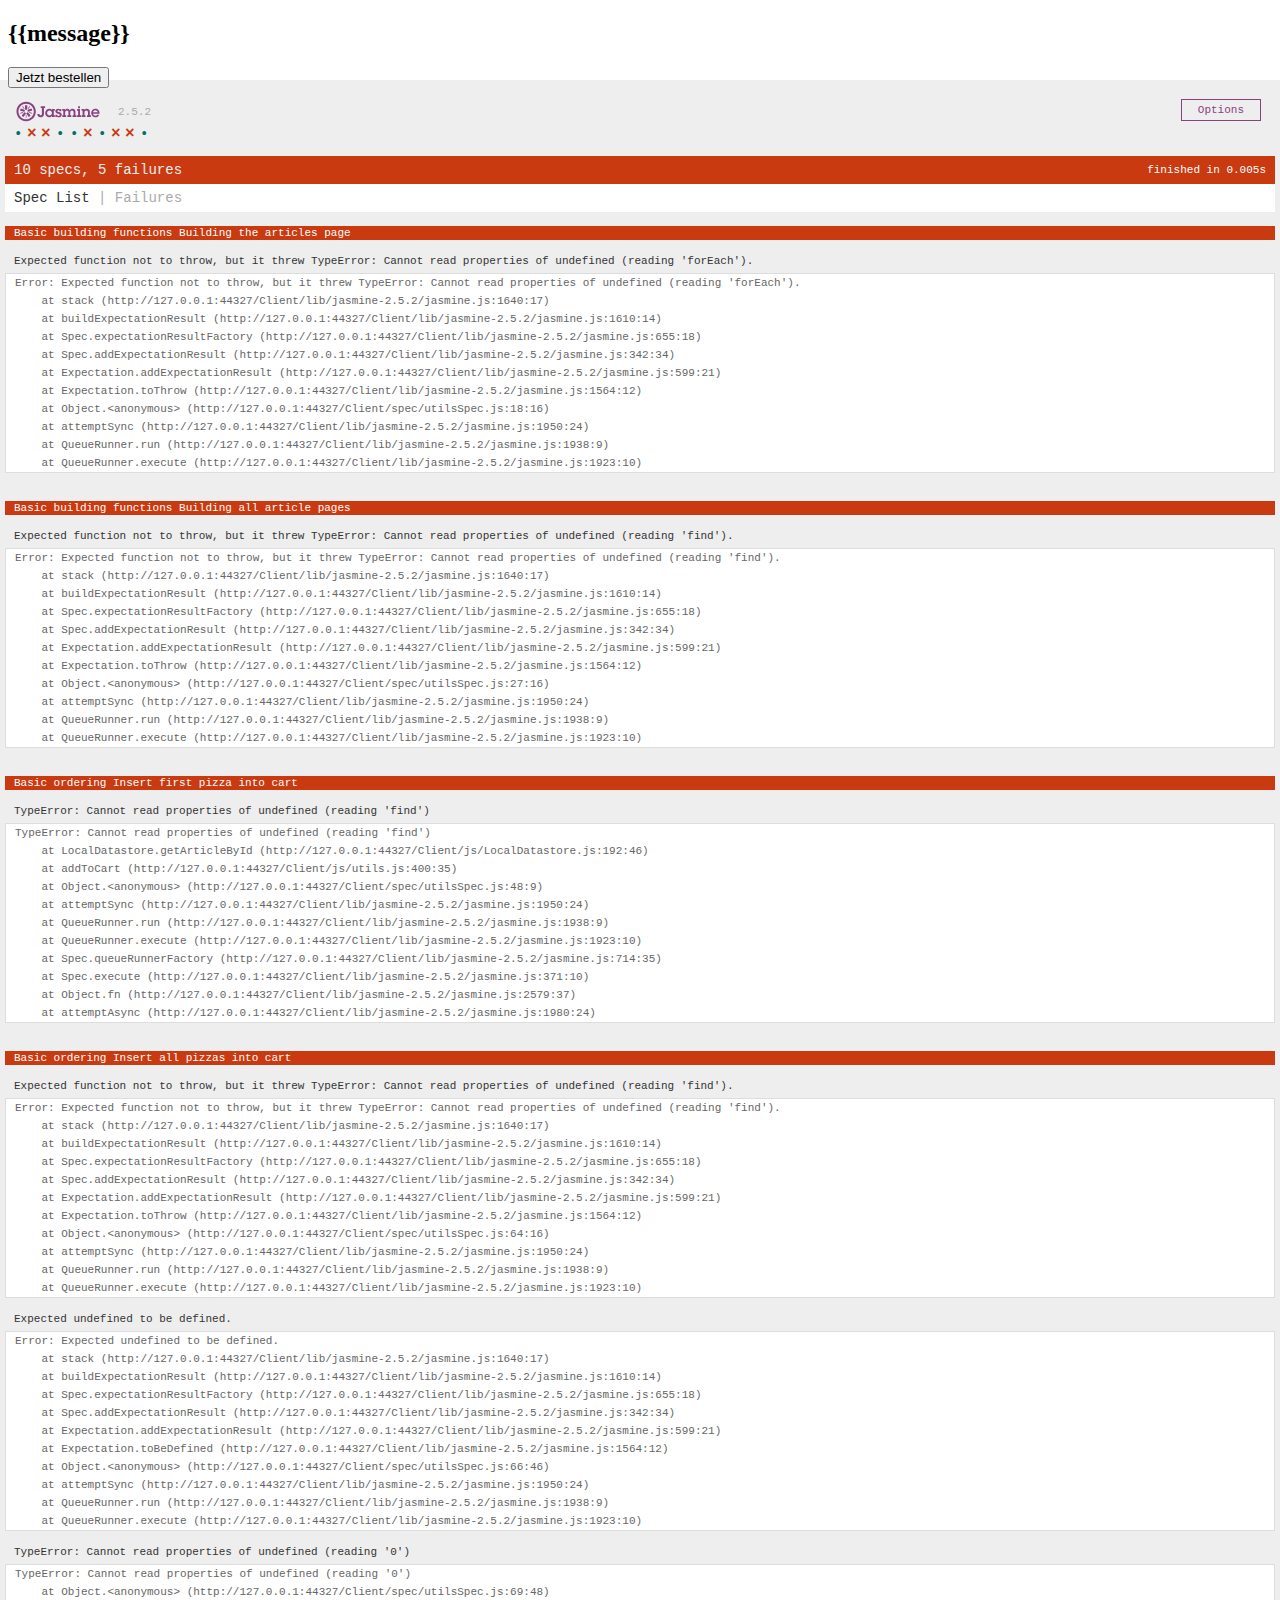
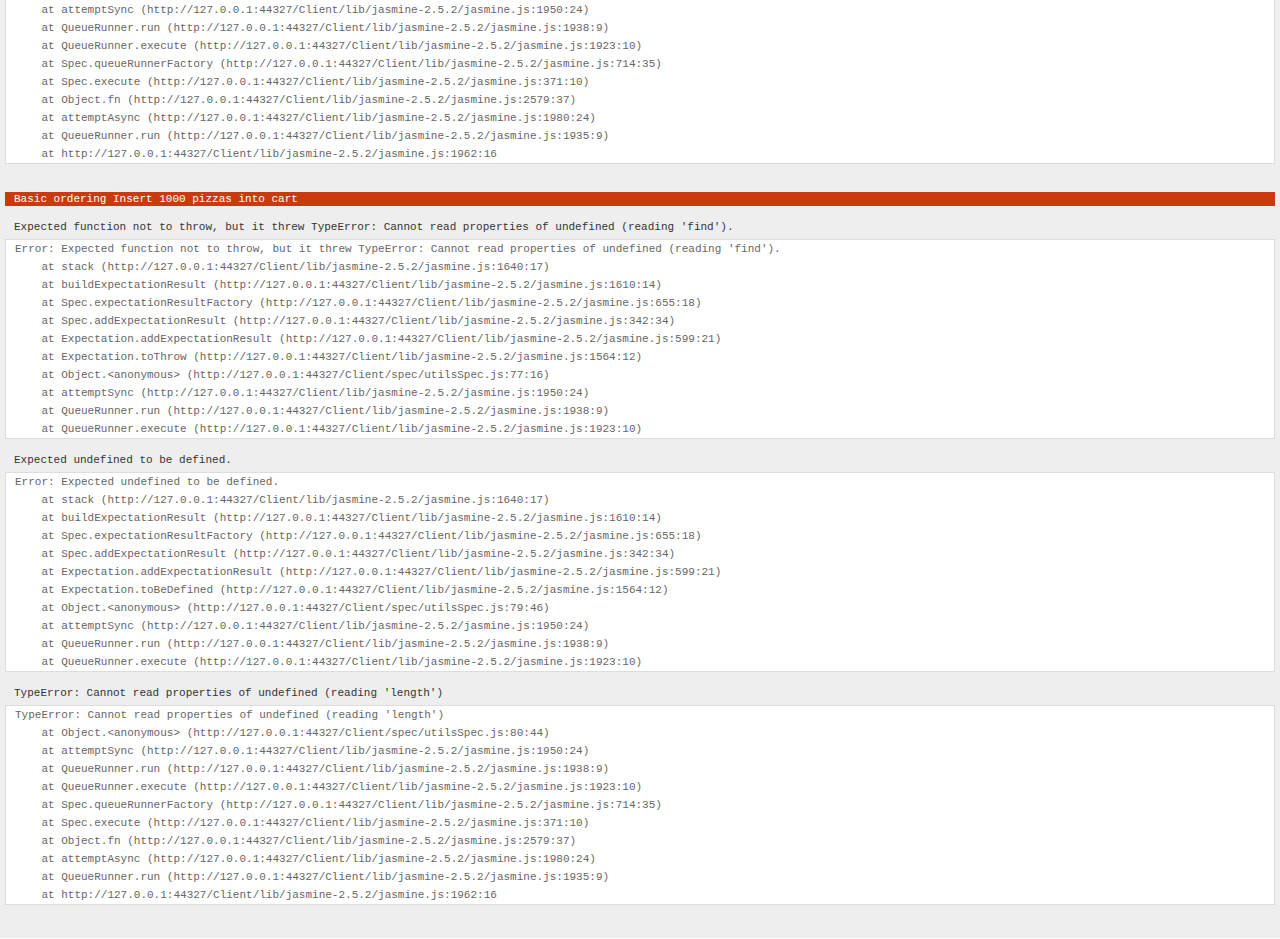
==== Client/SpecRunner.html @ a0f71fcd "Implemented the first JS unit tests for the very basic of things like screen building and cart actio" ====
<!DOCTYPE html>
<html>
<head>
    <meta charset="utf-8">
    <title>Jasmine Spec Runner v2.5.2</title>

    <link rel="shortcut icon" type="image/png" href="lib/jasmine-2.5.2/jasmine_favicon.png">
    <link rel="stylesheet" href="lib/jasmine-2.5.2/jasmine.css">

    <script src="lib/jasmine-2.5.2/jasmine.js"></script>
    <script src="lib/jasmine-2.5.2/jasmine-html.js"></script>
    <script src="lib/jasmine-2.5.2/boot.js"></script>

    <!-- include source files here... -->
    <script src="js/LocalDatastore.js"></script>
    <script src="js/notVue.js"></script>
    <script src="js/notVueInstructions.js"></script>
    <script src="js/utils.js"></script>

    <!-- include spec files here... -->
    <script src="spec/utilsSpec.js"></script>

</head>
<body>
<div class="bg">
    <div id="instruction">
        <label>
            <h2></h2>
        </label>
    </div>
    <article>
    </article>
</div>
<div id="flyoutMenu">
    <div id="warenkorb">
        <table id="shp-cart-content">
        </table>
    </div>
</div>
</body>
</html>
---- Client/lib/jasmine-2.5.2/jasmine.css ----
body { overflow-y: scroll; }

.jasmine_html-reporter { background-color: #eee; padding: 5px; margin: -8px; font-size: 11px; font-family: Monaco, "Lucida Console", monospace; line-height: 14px; color: #333; }
.jasmine_html-reporter a { text-decoration: none; }
.jasmine_html-reporter a:hover { text-decoration: underline; }
.jasmine_html-reporter p, .jasmine_html-reporter h1, .jasmine_html-reporter h2, .jasmine_html-reporter h3, .jasmine_html-reporter h4, .jasmine_html-reporter h5, .jasmine_html-reporter h6 { margin: 0; line-height: 14px; }
.jasmine_html-reporter .jasmine-banner, .jasmine_html-reporter .jasmine-symbol-summary, .jasmine_html-reporter .jasmine-summary, .jasmine_html-reporter .jasmine-result-message, .jasmine_html-reporter .jasmine-spec .jasmine-description, .jasmine_html-reporter .jasmine-spec-detail .jasmine-description, .jasmine_html-reporter .jasmine-alert .jasmine-bar, .jasmine_html-reporter .jasmine-stack-trace { padding-left: 9px; padding-right: 9px; }
.jasmine_html-reporter .jasmine-banner { position: relative; }
.jasmine_html-reporter .jasmine-banner .jasmine-title { background: url('[data-uri]') no-repeat; background: url('[data-uri]') no-repeat, none; -moz-background-size: 100%; -o-background-size: 100%; -webkit-background-size: 100%; background-size: 100%; display: block; float: left; width: 90px; height: 25px; }
.jasmine_html-reporter .jasmine-banner .jasmine-version { margin-left: 14px; position: relative; top: 6px; }
.jasmine_html-reporter #jasmine_content { position: fixed; right: 100%; }
.jasmine_html-reporter .jasmine-version { color: #aaa; }
.jasmine_html-reporter .jasmine-banner { margin-top: 14px; }
.jasmine_html-reporter .jasmine-duration { color: #fff; float: right; line-height: 28px; padding-right: 9px; }
.jasmine_html-reporter .jasmine-symbol-summary { overflow: hidden; *zoom: 1; margin: 14px 0; }
.jasmine_html-reporter .jasmine-symbol-summary li { display: inline-block; height: 10px; width: 14px; font-size: 16px; }
.jasmine_html-reporter .jasmine-symbol-summary li.jasmine-passed { font-size: 14px; }
.jasmine_html-reporter .jasmine-symbol-summary li.jasmine-passed:before { color: #007069; content: "\02022"; }
.jasmine_html-reporter .jasmine-symbol-summary li.jasmine-failed { line-height: 9px; }
.jasmine_html-reporter .jasmine-symbol-summary li.jasmine-failed:before { color: #ca3a11; content: "\d7"; font-weight: bold; margin-left: -1px; }
.jasmine_html-reporter .jasmine-symbol-summary li.jasmine-disabled { font-size: 14px; }
.jasmine_html-reporter .jasmine-symbol-summary li.jasmine-disabled:before { color: #bababa; content: "\02022"; }
.jasmine_html-reporter .jasmine-symbol-summary li.jasmine-pending { line-height: 17px; }
.jasmine_html-reporter .jasmine-symbol-summary li.jasmine-pending:before { color: #ba9d37; content: "*"; }
.jasmine_html-reporter .jasmine-symbol-summary li.jasmine-empty { font-size: 14px; }
.jasmine_html-reporter .jasmine-symbol-summary li.jasmine-empty:before { color: #ba9d37; content: "\02022"; }
.jasmine_html-reporter .jasmine-run-options { float: right; margin-right: 5px; border: 1px solid #8a4182; color: #8a4182; position: relative; line-height: 20px; }
.jasmine_html-reporter .jasmine-run-options .jasmine-trigger { cursor: pointer; padding: 8px 16px; }
.jasmine_html-reporter .jasmine-run-options .jasmine-payload { position: absolute; display: none; right: -1px; border: 1px solid #8a4182; background-color: #eee; white-space: nowrap; padding: 4px 8px; }
.jasmine_html-reporter .jasmine-run-options .jasmine-payload.jasmine-open { display: block; }
.jasmine_html-reporter .jasmine-bar { line-height: 28px; font-size: 14px; display: block; color: #eee; }
.jasmine_html-reporter .jasmine-bar.jasmine-failed { background-color: #ca3a11; }
.jasmine_html-reporter .jasmine-bar.jasmine-passed { background-color: #007069; }
.jasmine_html-reporter .jasmine-bar.jasmine-skipped { background-color: #bababa; }
.jasmine_html-reporter .jasmine-bar.jasmine-errored { background-color: #ca3a11; }
.jasmine_html-reporter .jasmine-bar.jasmine-menu { background-color: #fff; color: #aaa; }
.jasmine_html-reporter .jasmine-bar.jasmine-menu a { color: #333; }
.jasmine_html-reporter .jasmine-bar a { color: white; }
.jasmine_html-reporter.jasmine-spec-list .jasmine-bar.jasmine-menu.jasmine-failure-list, .jasmine_html-reporter.jasmine-spec-list .jasmine-results .jasmine-failures { display: none; }
.jasmine_html-reporter.jasmine-failure-list .jasmine-bar.jasmine-menu.jasmine-spec-list, .jasmine_html-reporter.jasmine-failure-list .jasmine-summary { display: none; }
.jasmine_html-reporter .jasmine-results { margin-top: 14px; }
.jasmine_html-reporter .jasmine-summary { margin-top: 14px; }
.jasmine_html-reporter .jasmine-summary ul { list-style-type: none; margin-left: 14px; padding-top: 0; padding-left: 0; }
.jasmine_html-reporter .jasmine-summary ul.jasmine-suite { margin-top: 7px; margin-bottom: 7px; }
.jasmine_html-reporter .jasmine-summary li.jasmine-passed a { color: #007069; }
.jasmine_html-reporter .jasmine-summary li.jasmine-failed a { color: #ca3a11; }
.jasmine_html-reporter .jasmine-summary li.jasmine-empty a { color: #ba9d37; }
.jasmine_html-reporter .jasmine-summary li.jasmine-pending a { color: #ba9d37; }
.jasmine_html-reporter .jasmine-summary li.jasmine-disabled a { color: #bababa; }
.jasmine_html-reporter .jasmine-description + .jasmine-suite { margin-top: 0; }
.jasmine_html-reporter .jasmine-suite { margin-top: 14px; }
.jasmine_html-reporter .jasmine-suite a { color: #333; }
.jasmine_html-reporter .jasmine-failures .jasmine-spec-detail { margin-bottom: 28px; }
.jasmine_html-reporter .jasmine-failures .jasmine-spec-detail .jasmine-description { background-color: #ca3a11; }
.jasmine_html-reporter .jasmine-failures .jasmine-spec-detail .jasmine-description a { color: white; }
.jasmine_html-reporter .jasmine-result-message { padding-top: 14px; color: #333; white-space: pre; }
.jasmine_html-reporter .jasmine-result-message span.jasmine-result { display: block; }
.jasmine_html-reporter .jasmine-stack-trace { margin: 5px 0 0 0; max-height: 224px; overflow: auto; line-height: 18px; color: #666; border: 1px solid #ddd; background: white; white-space: pre; }
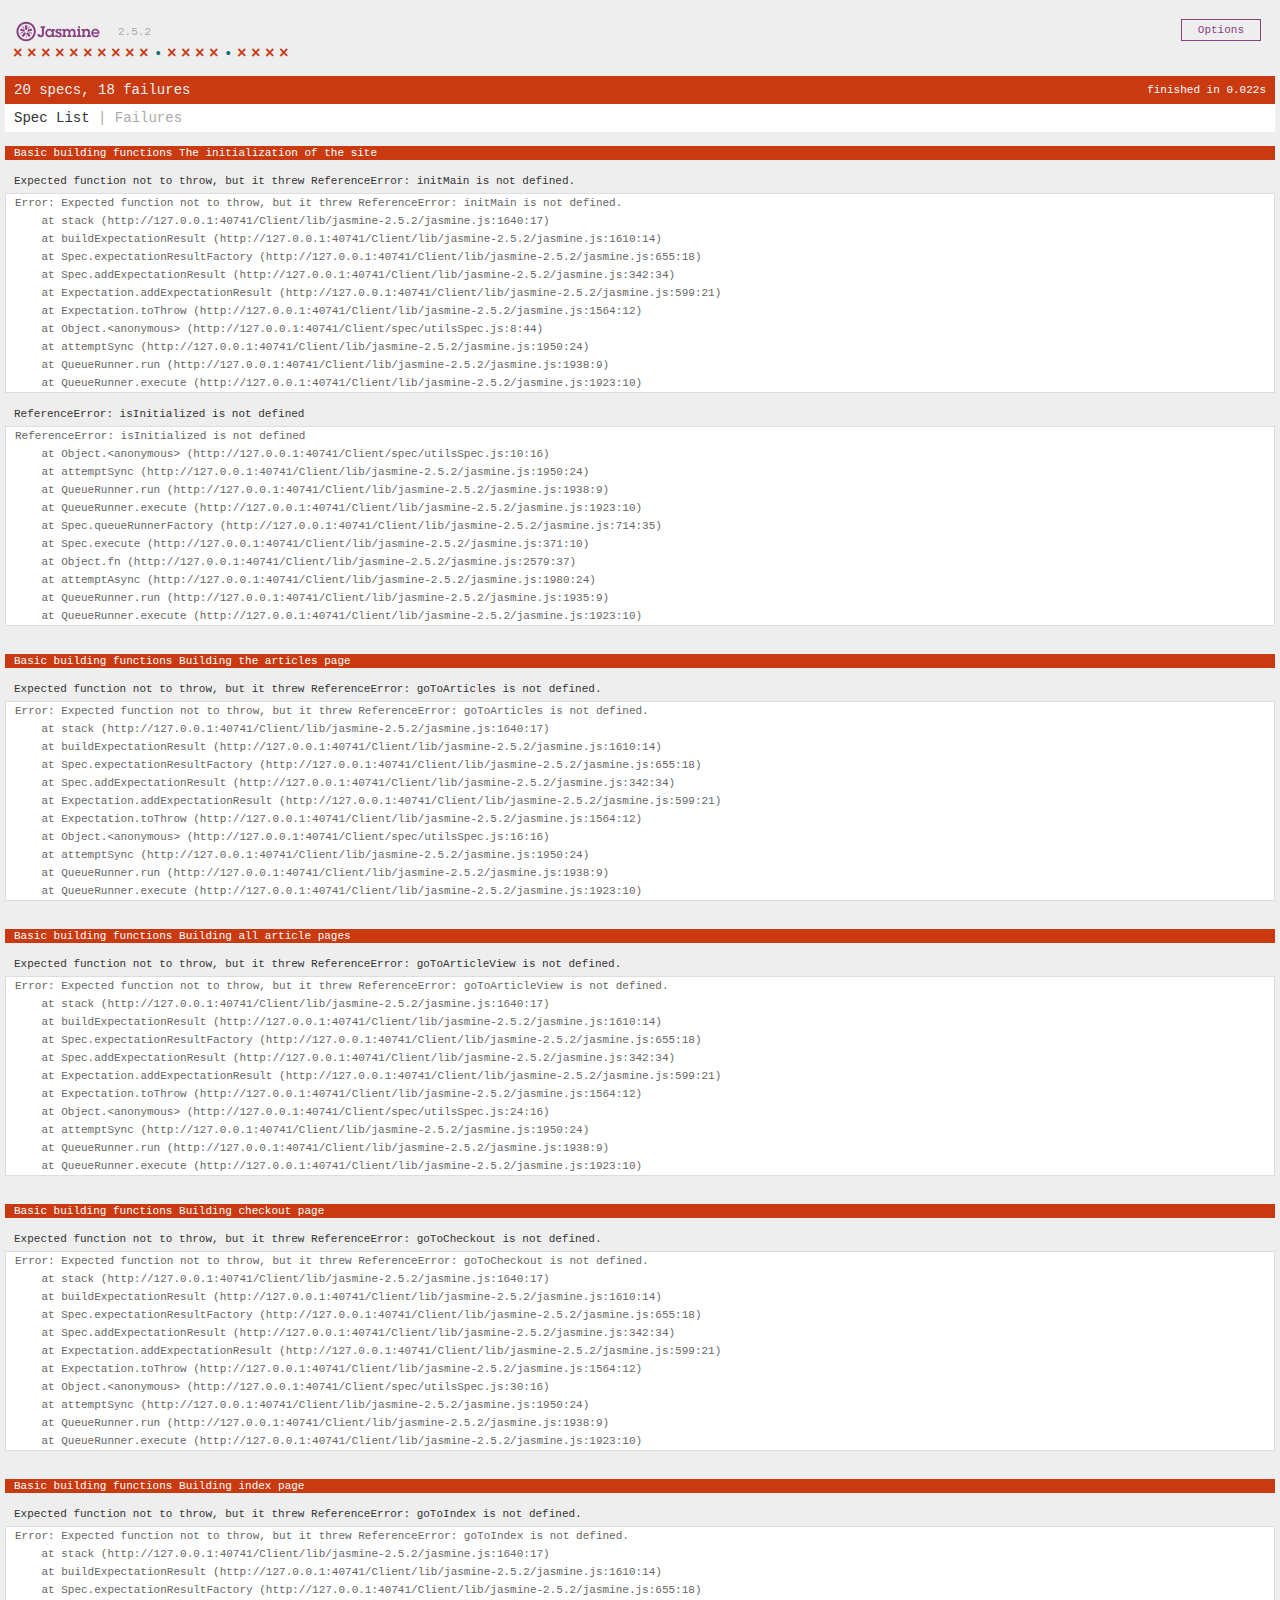
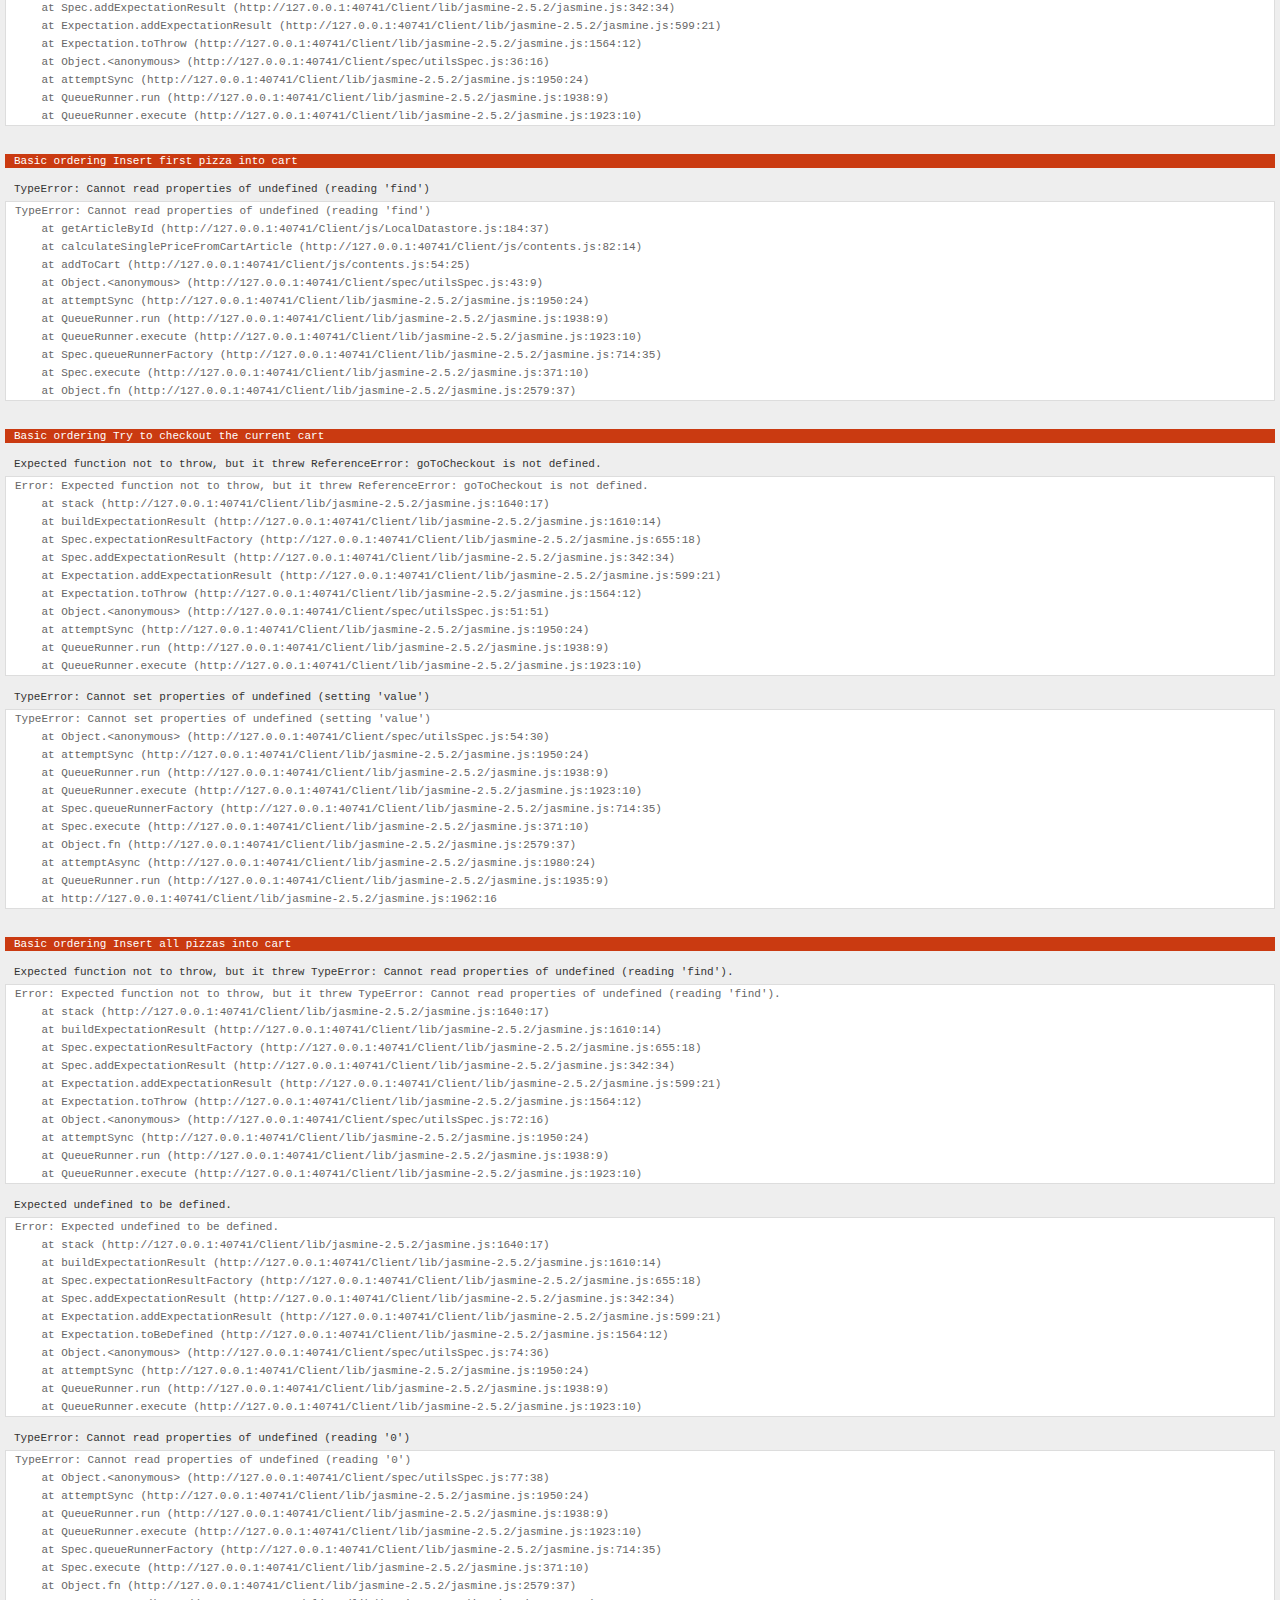
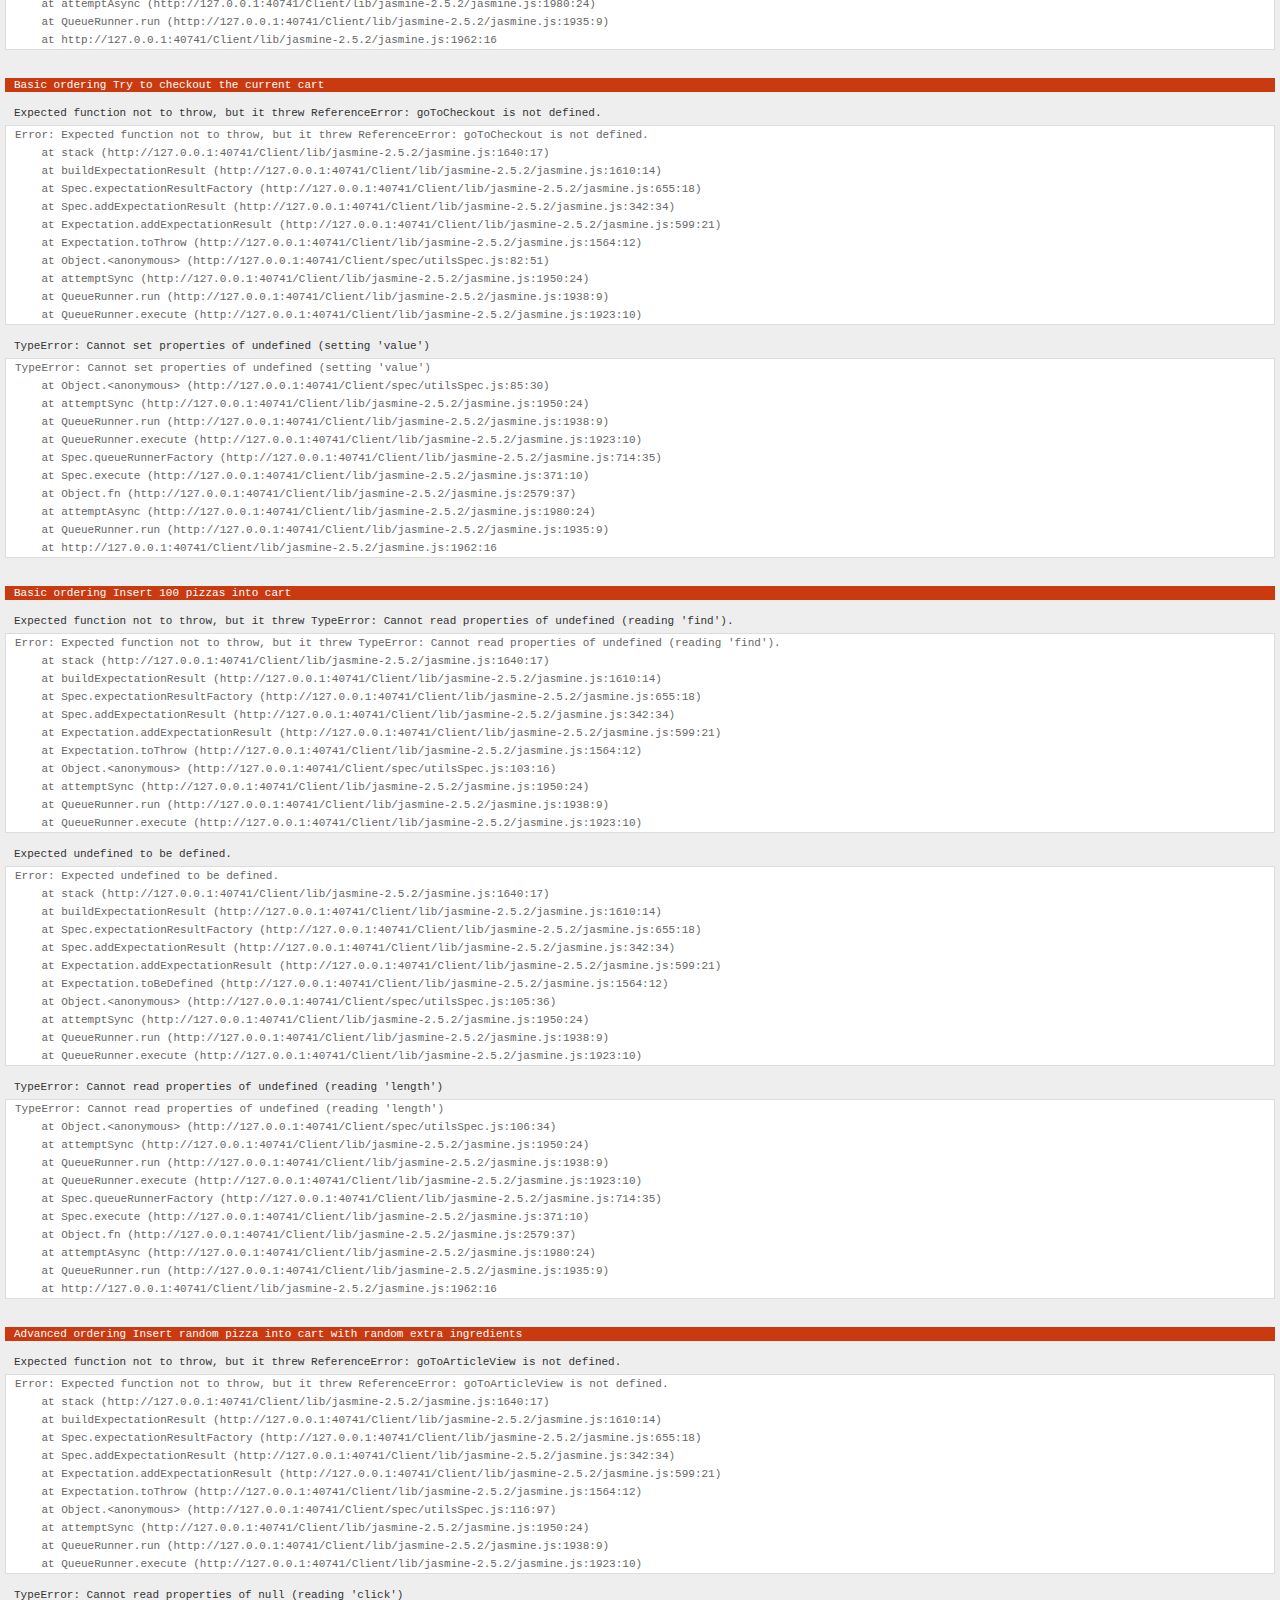
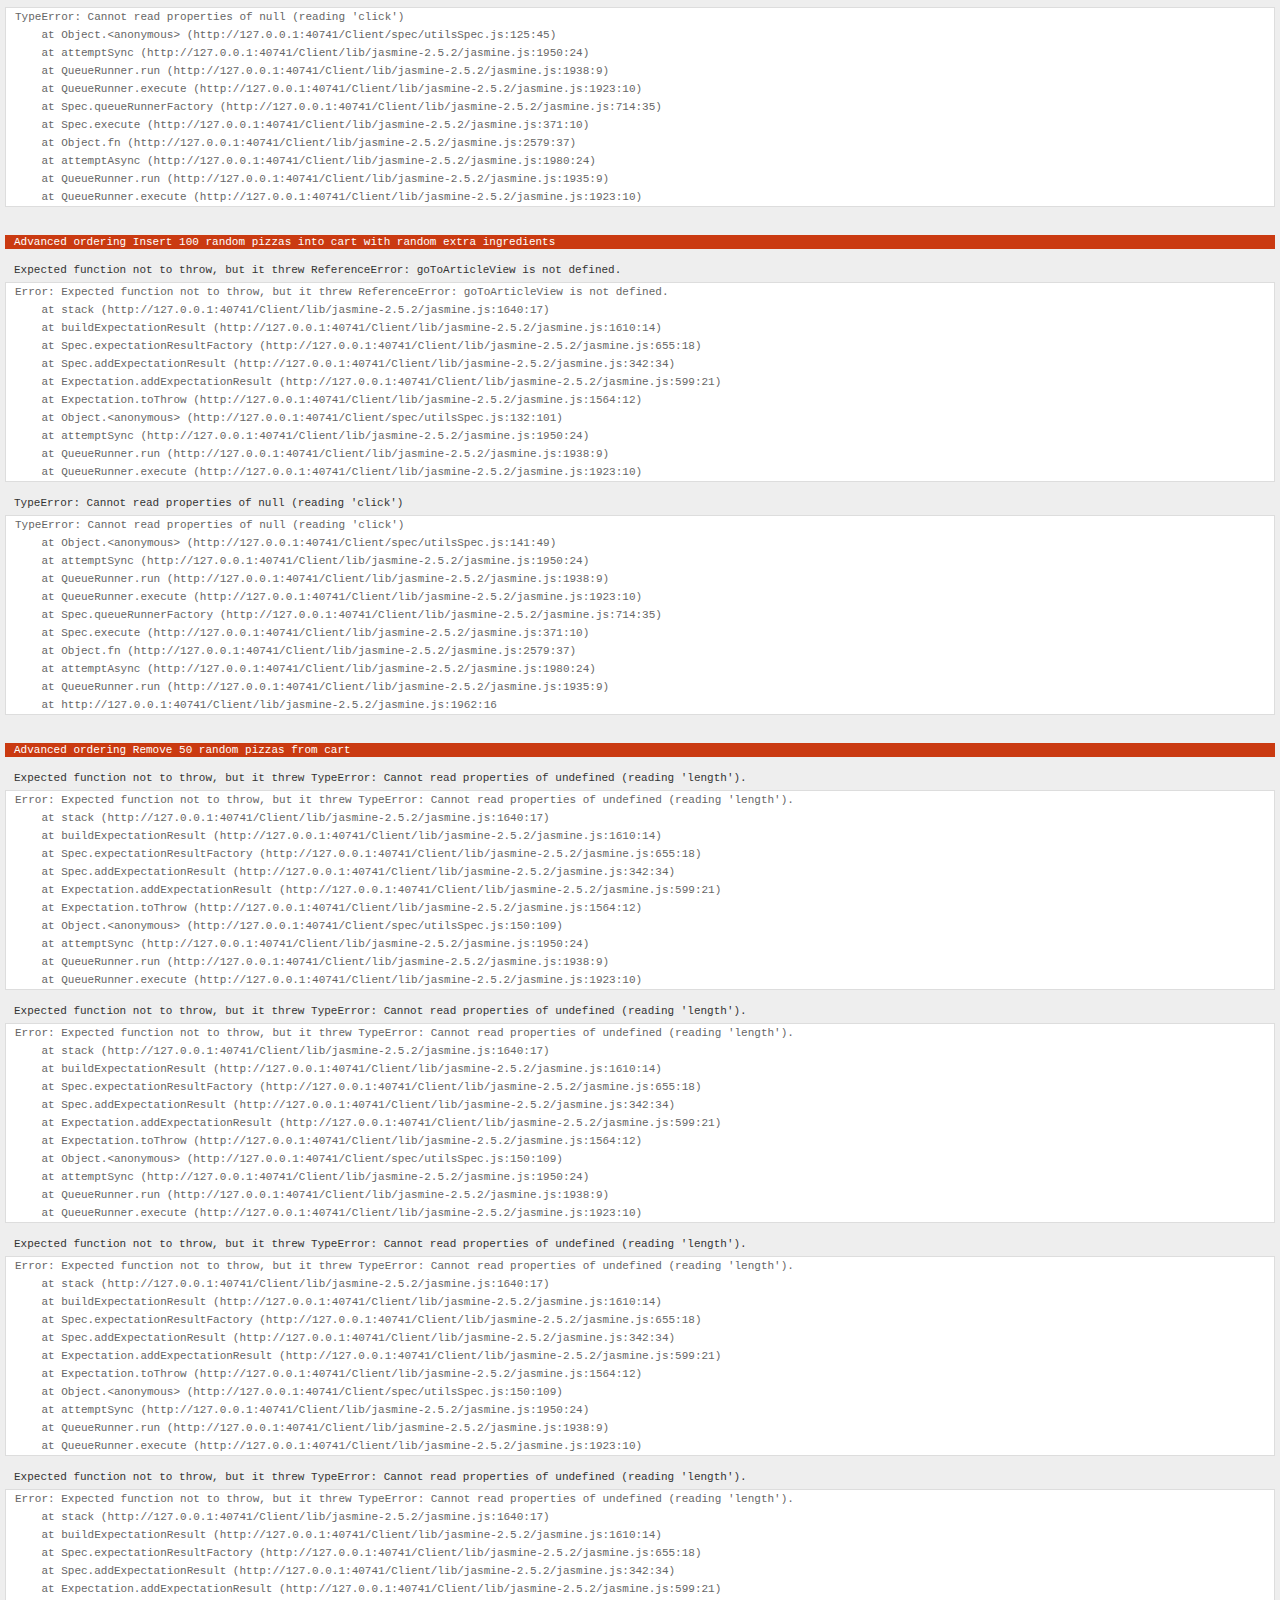
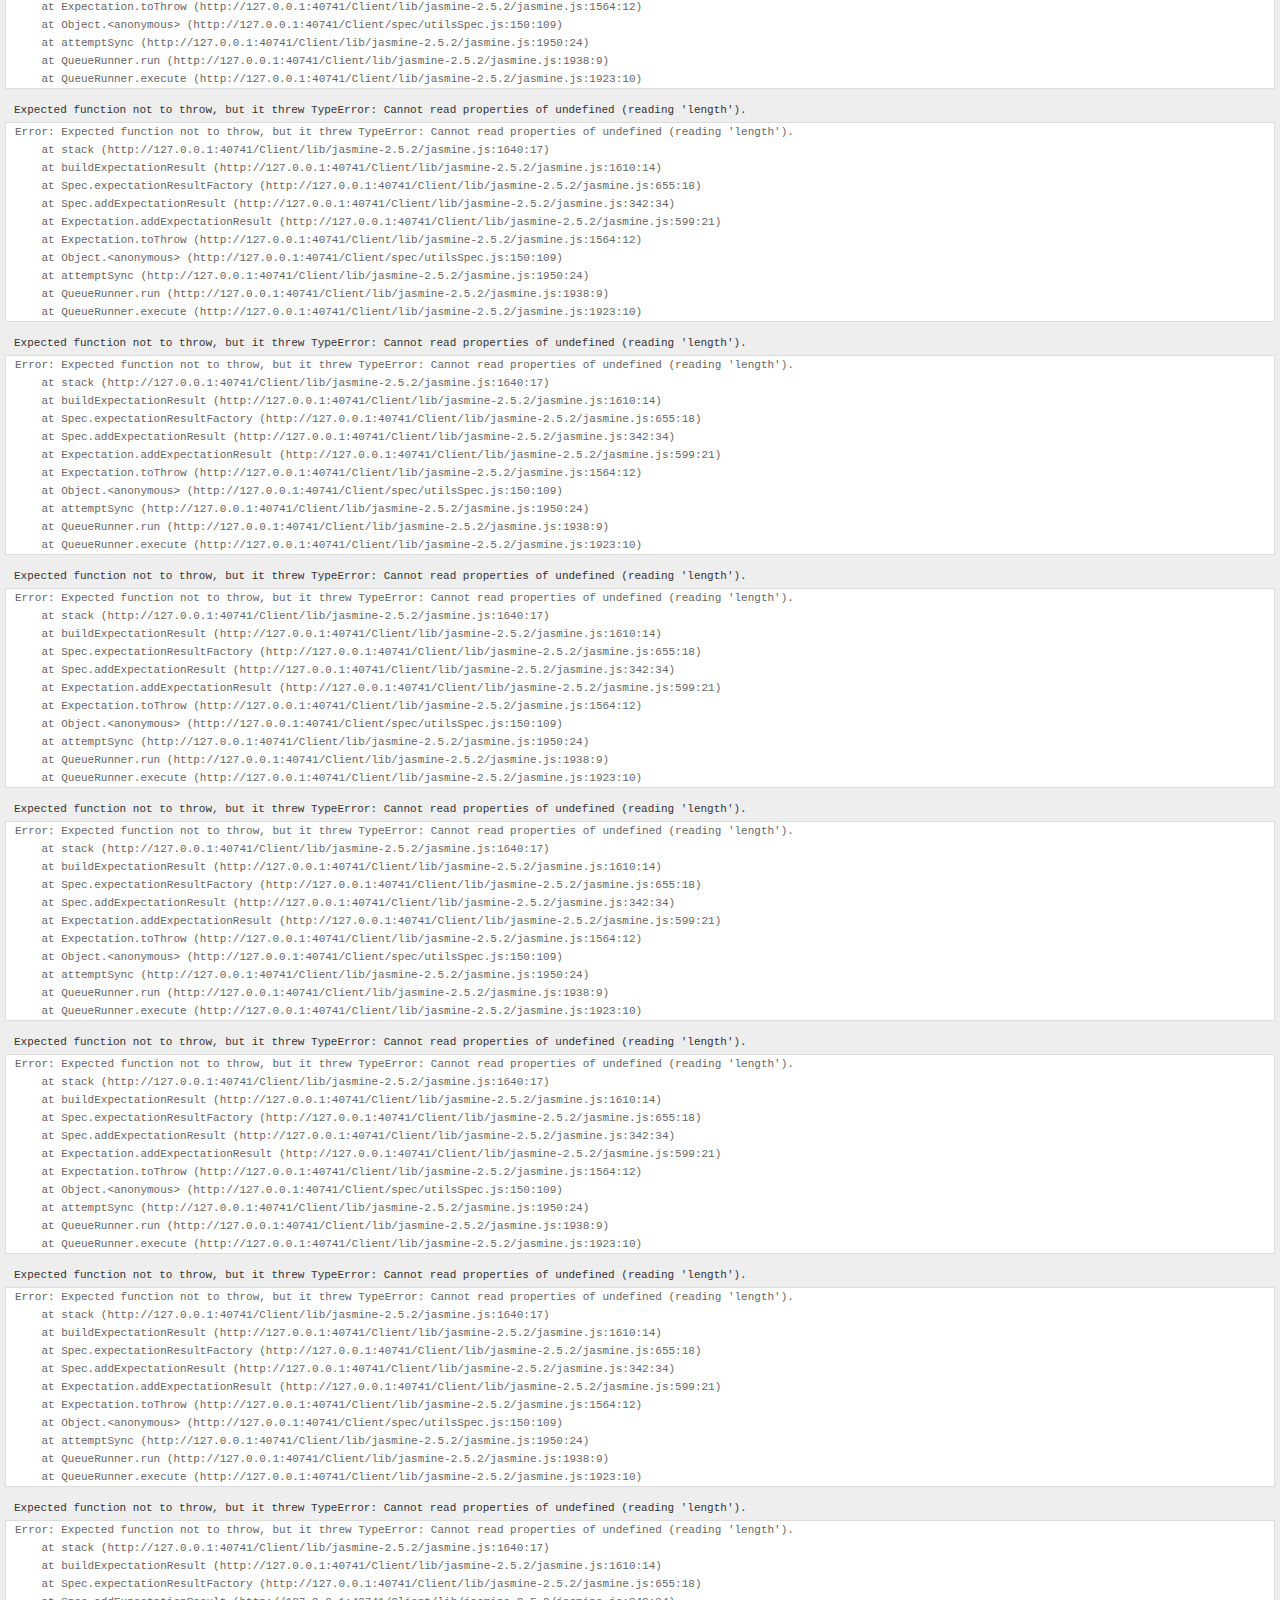
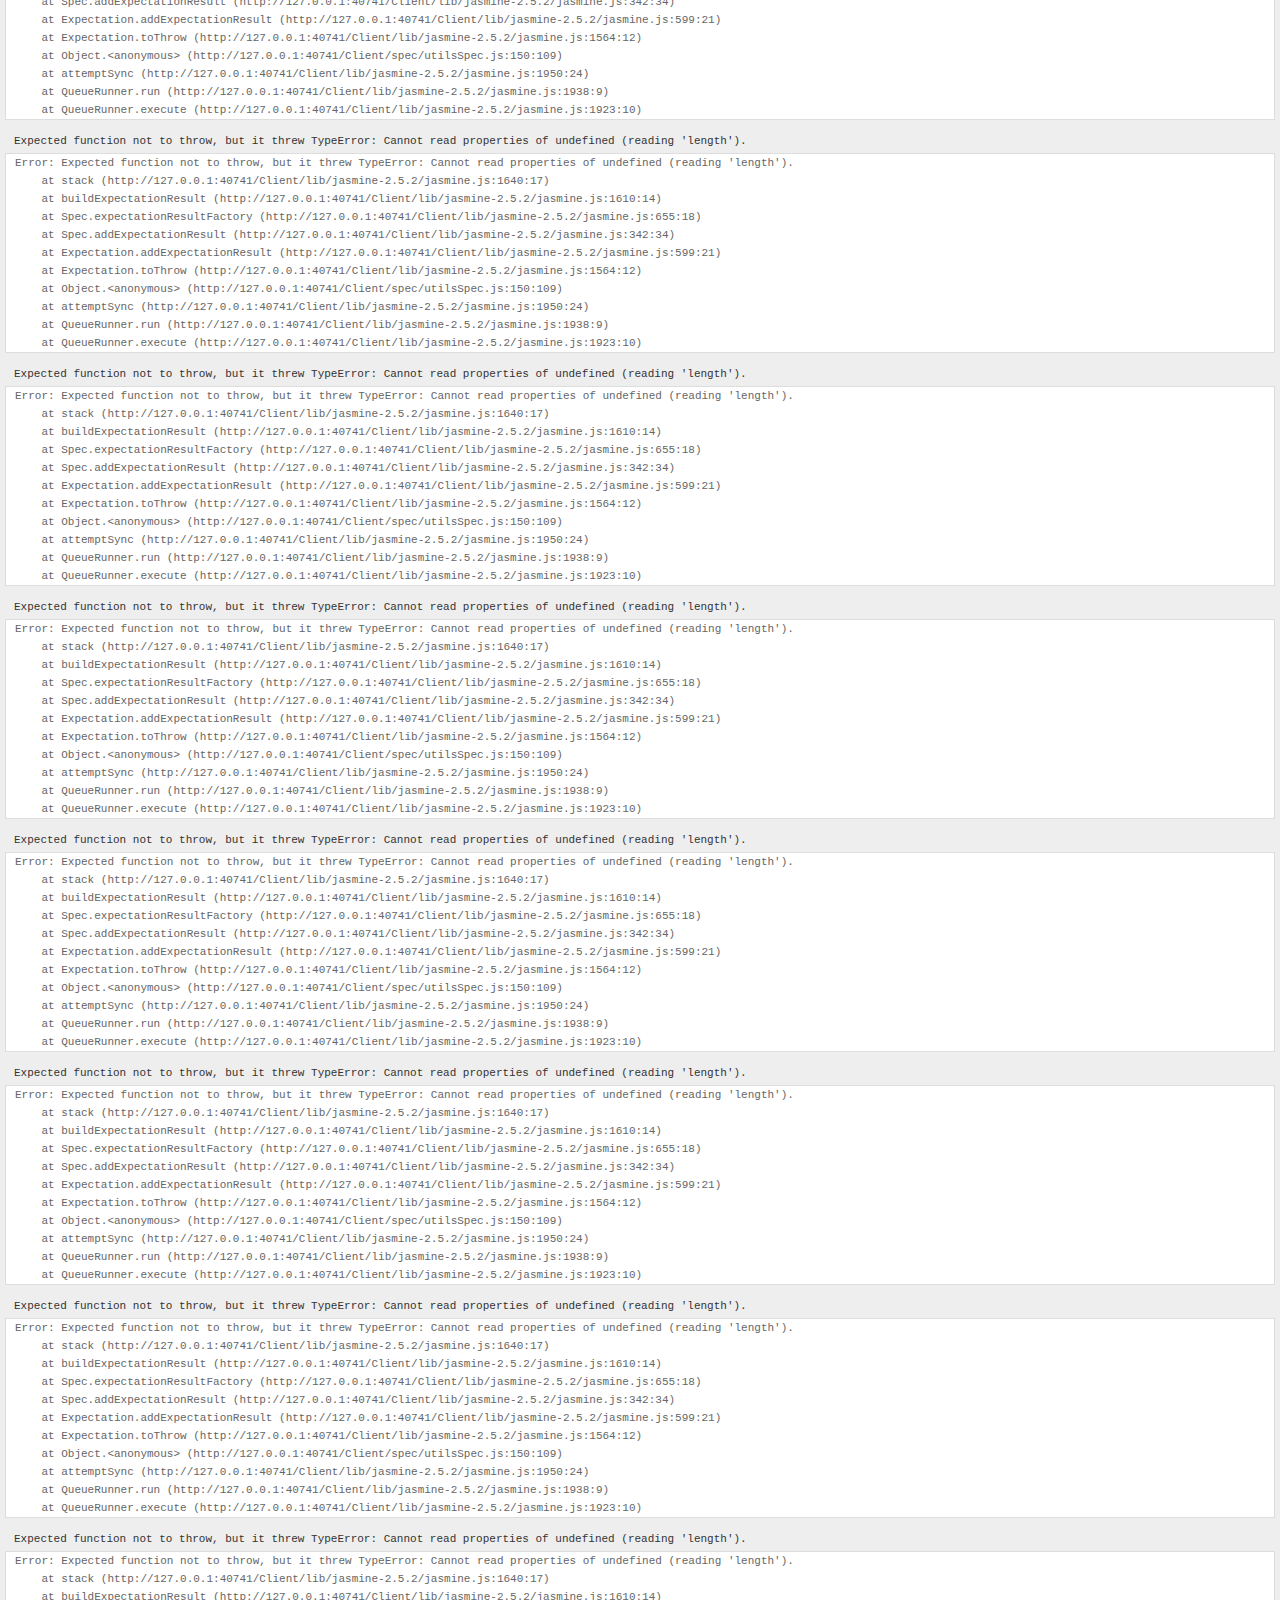
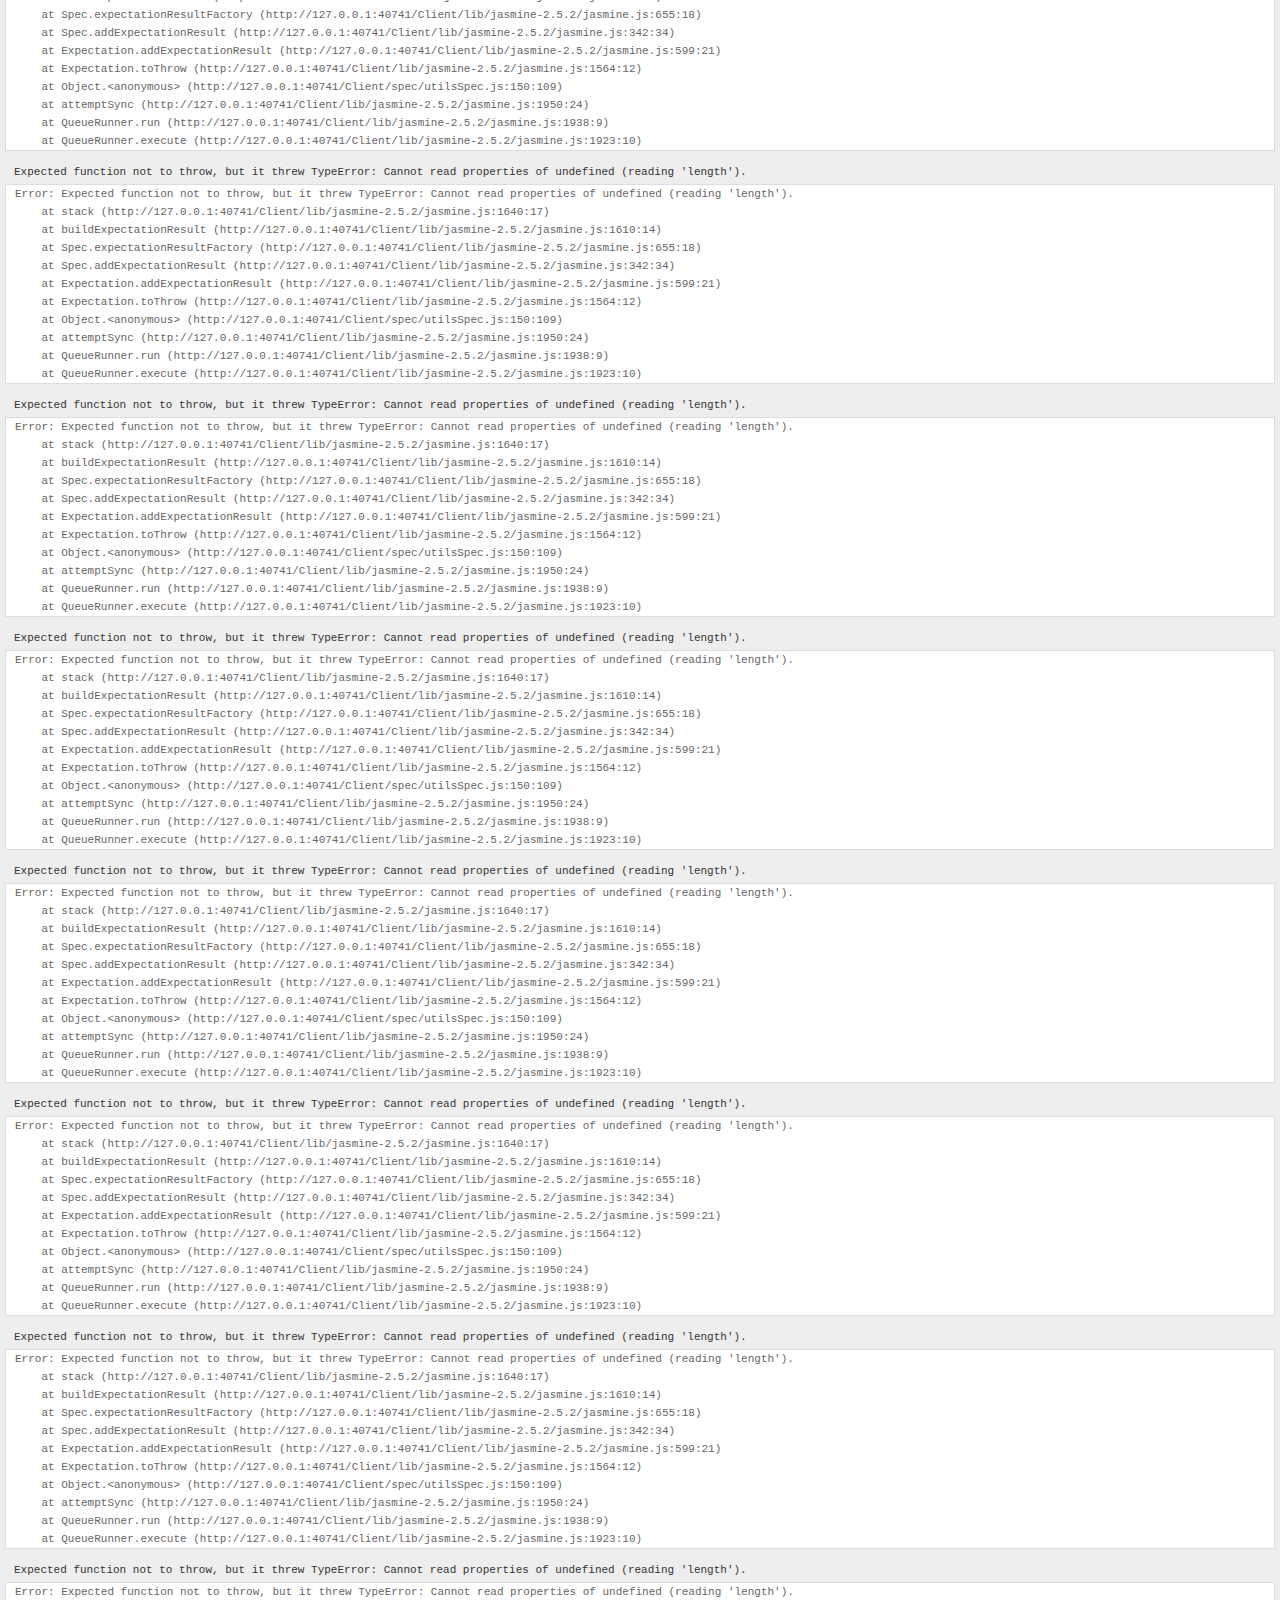
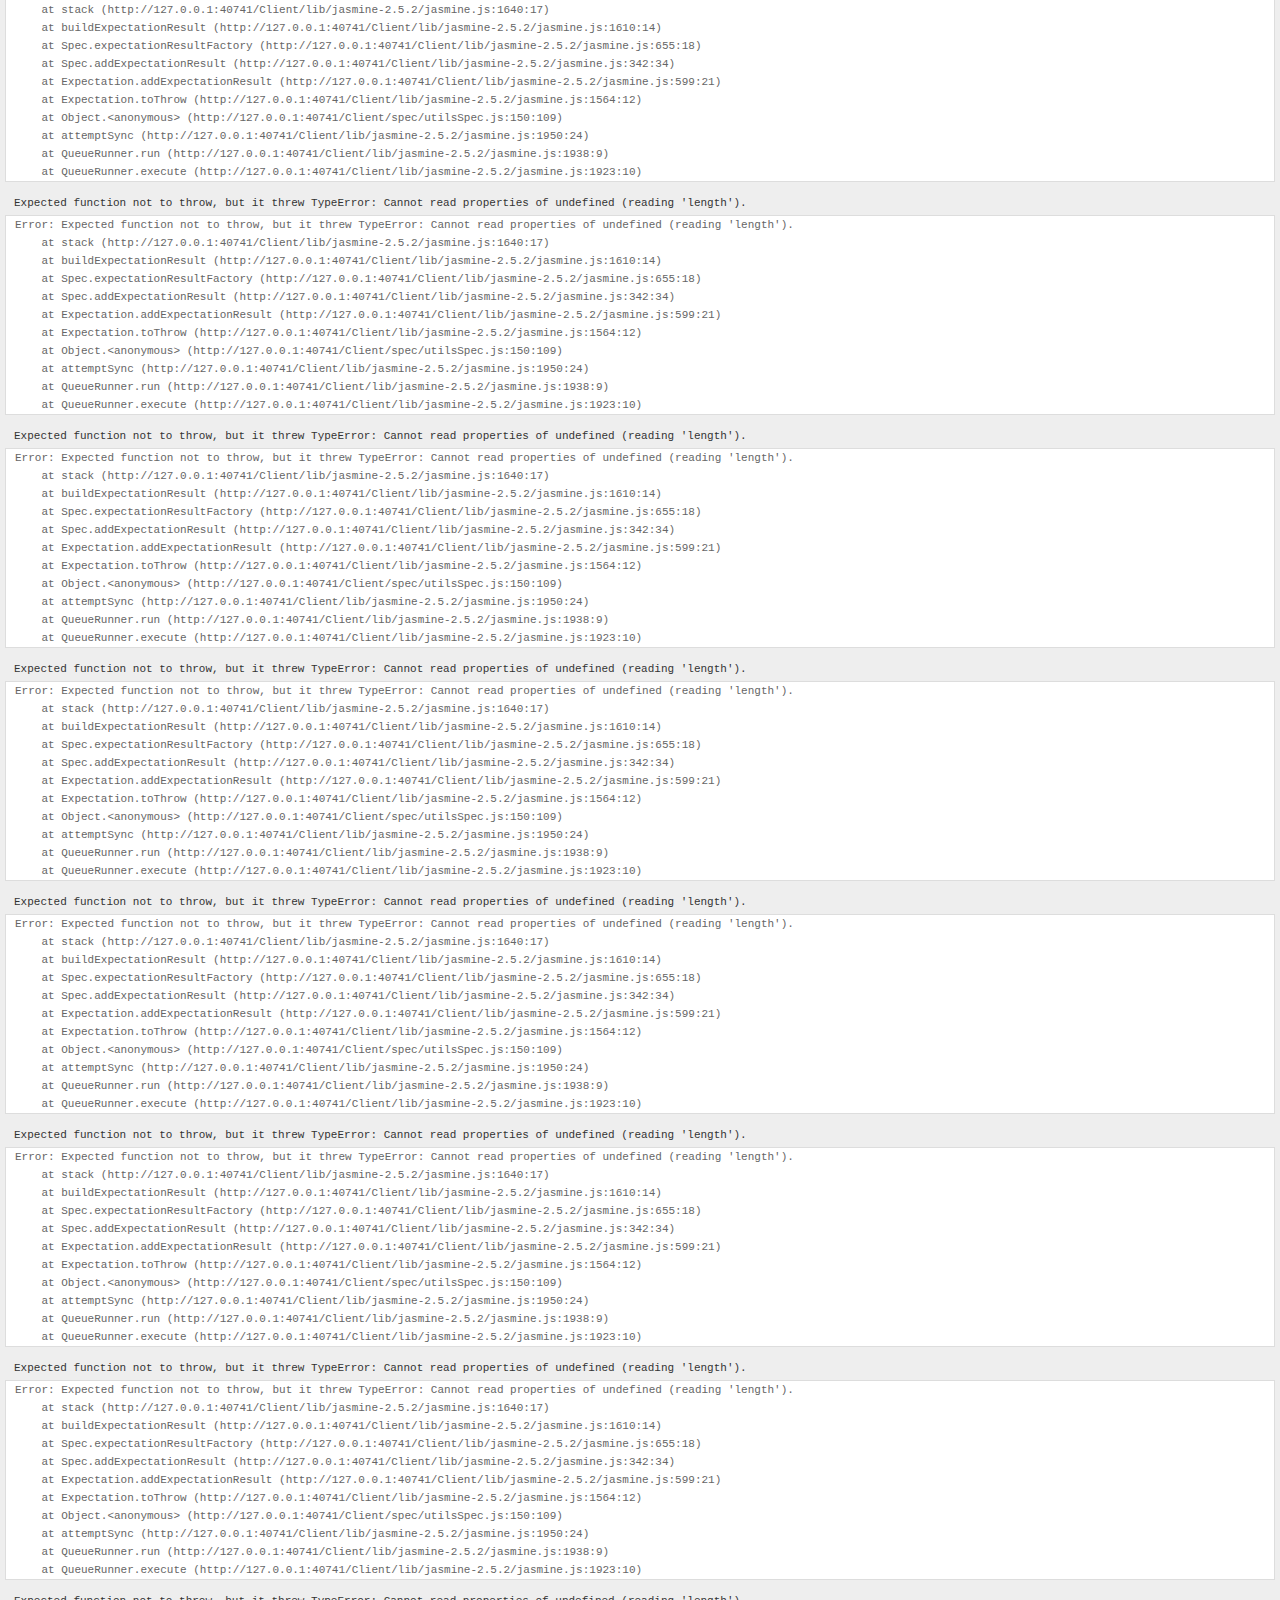
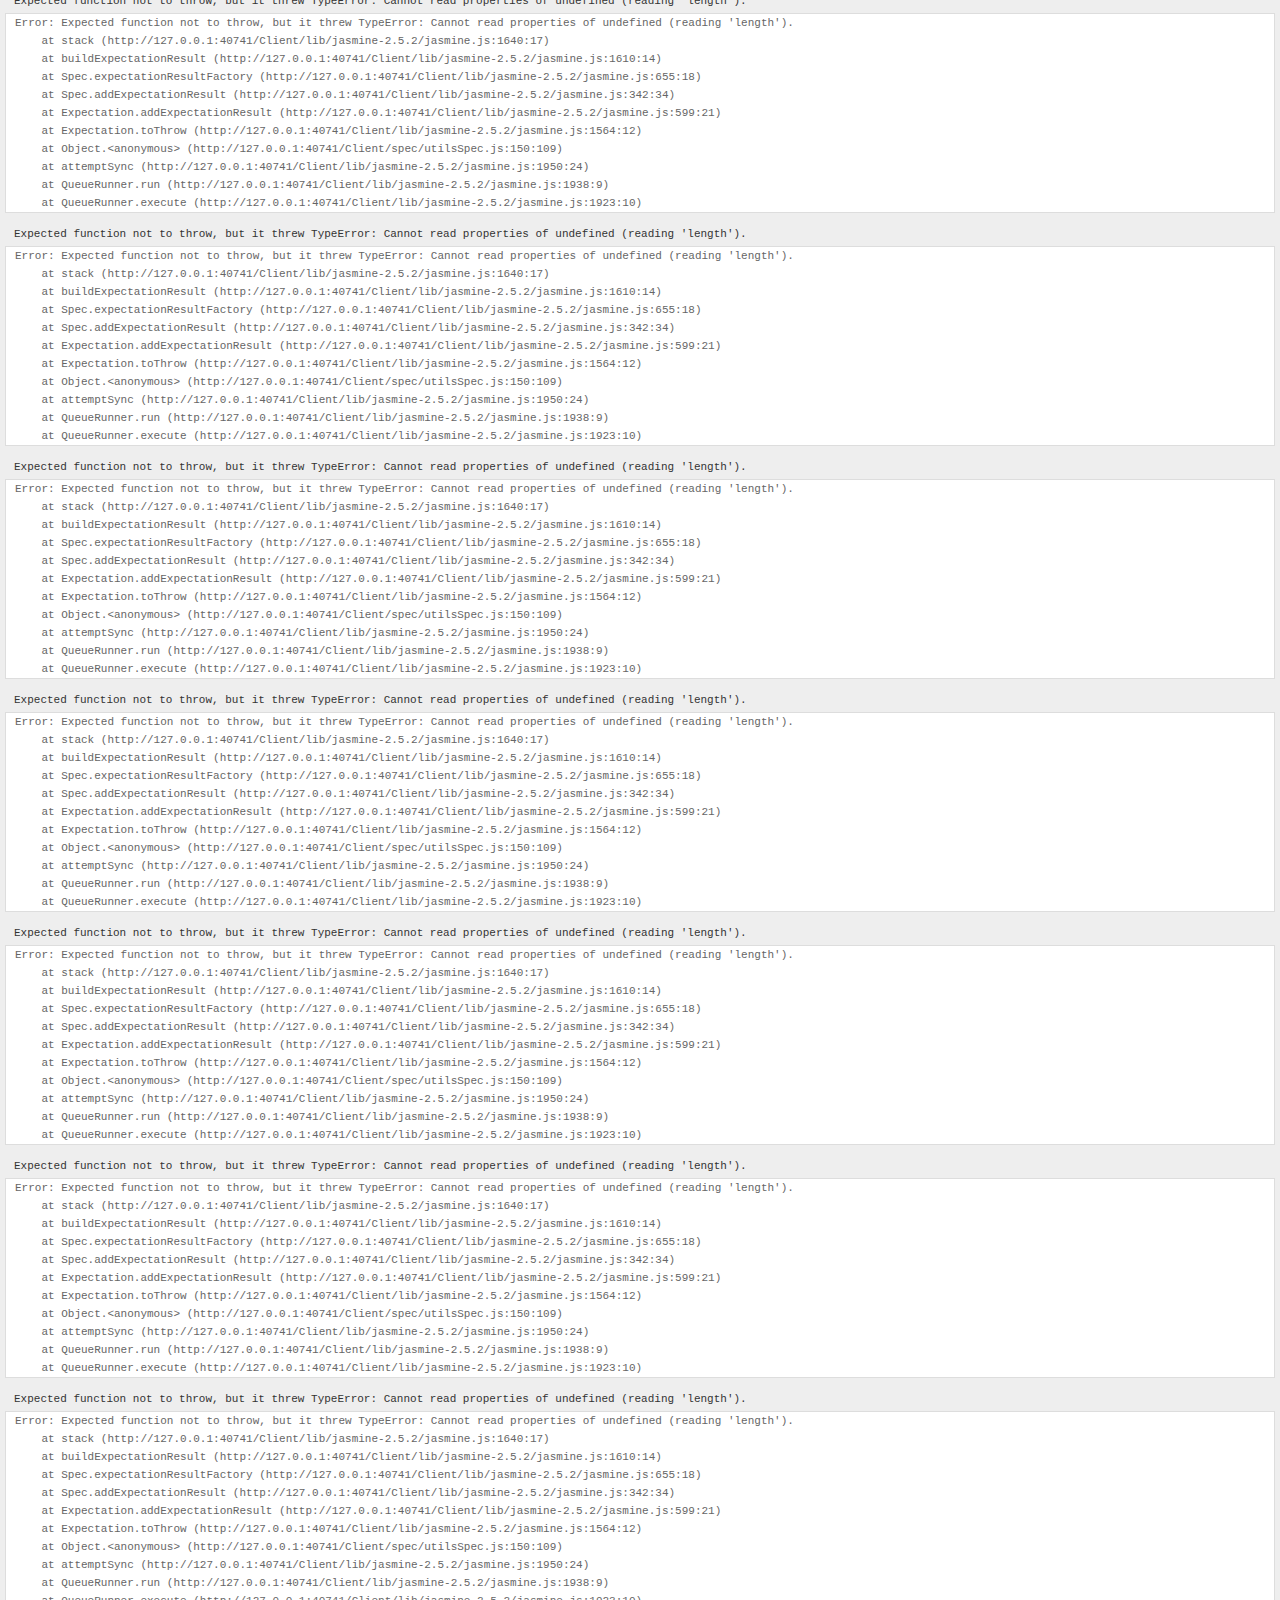
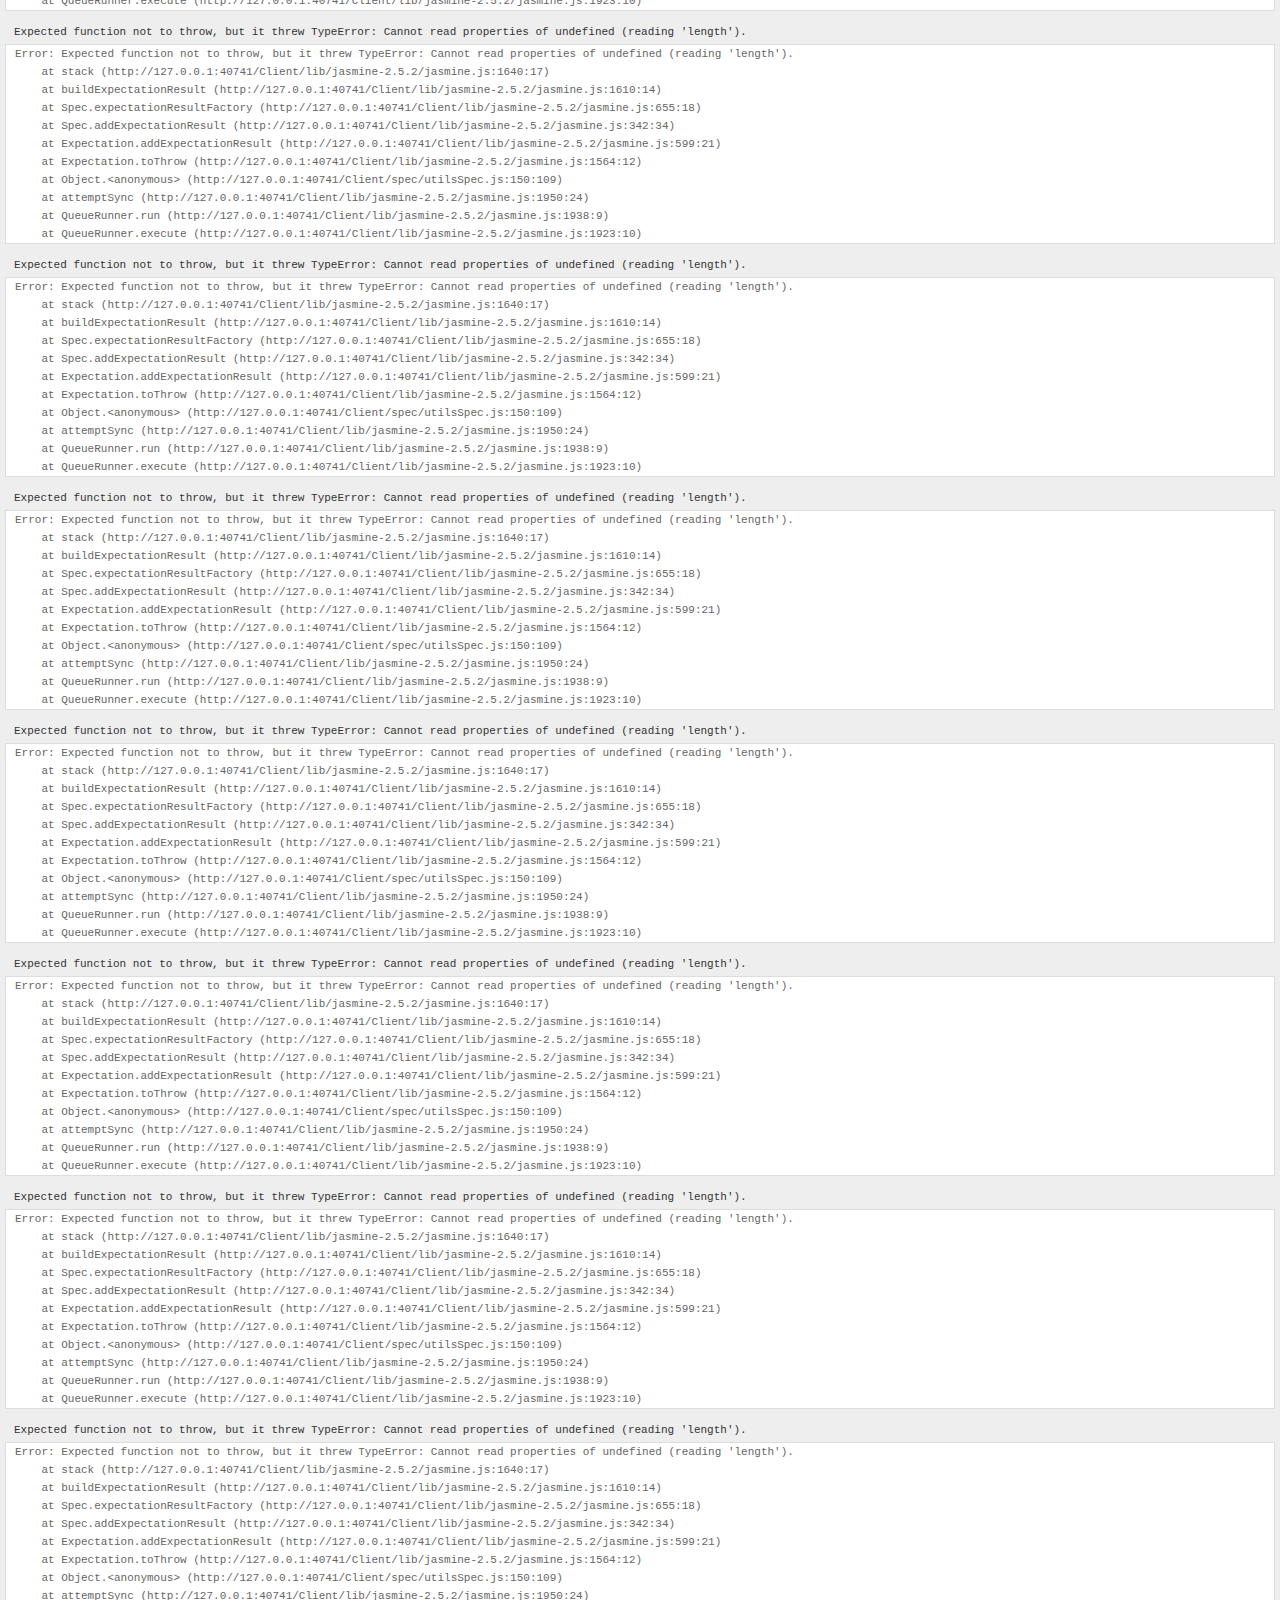
==== commit f8c0666b: "Merge remote-tracking branch 'origin/development' into developmentdavid" ====
--- a/Client/SpecRunner.html
+++ b/Client/SpecRunner.html
@@ -15,25 +15,44 @@
     <script src="js/LocalDatastore.js"></script>
     <script src="js/notVue.js"></script>
     <script src="js/notVueInstructions.js"></script>
-    <script src="js/utils.js"></script>
+    <script src="js/contents.js"></script>
 
     <!-- include spec files here... -->
     <script src="spec/utilsSpec.js"></script>
 
 </head>
 <body>
-<div class="bg">
-    <div id="instruction">
+<div class="bg" hidden>
+    <div id="instruction" hidden>
         <label>
             <h2></h2>
         </label>
     </div>
-    <article>
+    <article hidden>
     </article>
 </div>
-<div id="flyoutMenu">
+<div id="flyoutMenu" hidden>
     <div id="warenkorb">
         <table id="shp-cart-content">
+            <tbody>
+            <tr class="shp-cart-row">
+                <th class="shp-cart-row shp-cart-row-count">
+                    #
+                </th>
+                <th class="shp-cart-row shp-cart-row-name">
+                    Name
+                </th>
+                <th class="shp-cart-row shp-cart-row-name">
+                    Extras
+                </th>
+                <th class="shp-cart-row shp-cart-row-singleprice">
+                    Einzelpreis
+                </th>
+                <th class="shp-cart-row shp-cart-row-price">
+                    Preis
+                </th>
+            </tr>
+            </tbody>
         </table>
     </div>
 </div>
